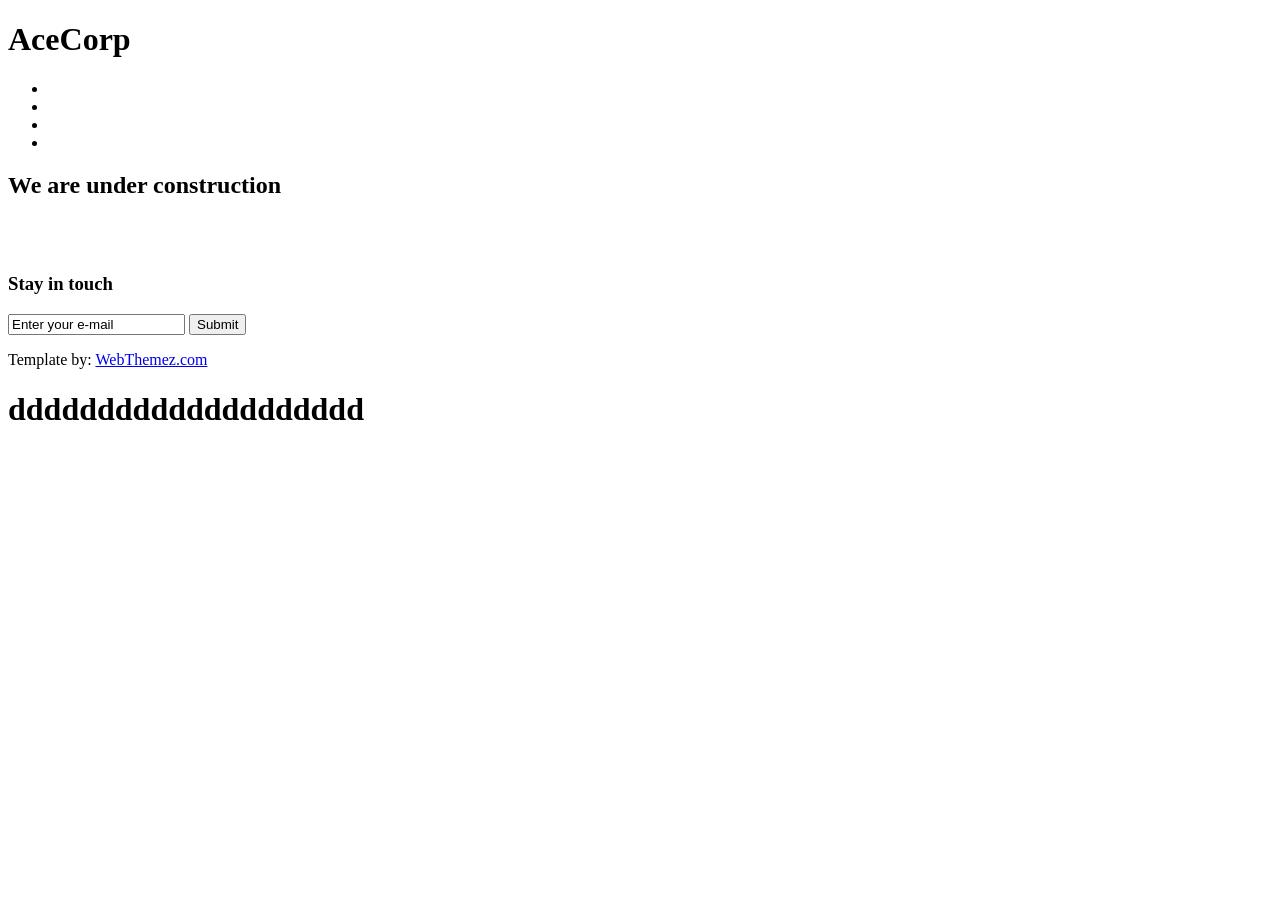
==== ace-responsive-coming-soon-template/index.html @ 3346eb8d "updated 3rd website" ====
<!--
Theme by: WebThemez.com
Title: Ace Page under construction!!!
Note: Please use our back link in your site (webthemez.com)
-->
<!DOCTYPE HTML>
<!--[if lt IE 7 ]> <html lang="en" class="ie ie6"> <![endif]--> 
<!--[if IE 7 ]>	<html lang="en" class="ie ie7"> <![endif]--> 
<!--[if IE 8 ]>	<html lang="en" class="ie ie8"> <![endif]--> 
<!--[if IE 9 ]>	<html lang="en" class="ie ie9"> <![endif]--> 
<!--[if !IE]><!--> <html lang="en"> <!--<![endif]-->
<head>
<meta charset="utf-8">
<title>AceCorp - Comming Soon!!!</title>
<meta name="description" content="Ace Page under construction">
<meta http-equiv="X-UA-Compatible" content="chrome=1">
<link rel="stylesheet" type="text/css" href="http://fonts.googleapis.com/css?family=PT+Sans+Narrow:regular,bold"> 
<link rel="stylesheet" type="text/css" href="css/jquery.vegas.css">
<link rel="stylesheet" type="text/css" href="css/styles.css">
</head>

<body id="home">
<div id="Header">
<div class="wrapper">
	<h1>AceCorp</h1>
	<ul> 
		<li><a href="" title="Twitter" class="twitterIcon"></a></li>
		<li><a href="" title="facebook" class="facebookIcon"></a></li>
		<li><a href="" title="linkedIn" class="linkedInIcon"></a></li>
		<li><a href="" title="Pintrest" class="pintrestIcon"></a></li>
	</ul>
	</div>
</div>
<div id="Content" class="wrapper">
	<h2>We are under construction</h2>
<br/><br/> 
<div class="countdown styled"></div>
<div id="subscribe">
	<h3>Stay in touch</h3>
	<form action="" method="post" onsubmit="">
		<p><input name="" value="Enter your e-mail" type="text" id=""/>
		<input type="button" value="Submit"/></p>
	</form>
</div>
</div>
<footer><span>Template by: <a href="http://webthemez.com" alt="webthemez">WebThemez.com</a></span></footer>	 
<div id="overlay"></div>

<!--Scripts-->
<script type="text/javascript" src="js/jquery-1.9.1.min.js"></script>
<script type="text/javascript" src="js/jquery.vegas.min.js"></script>
<script type="text/javascript" src="js/jquery.countdown.js"></script>
<script type="text/javascript" src="js/global.js"></script>
<h1>dddddddddddddddddddd</h1>
</body>
</html>
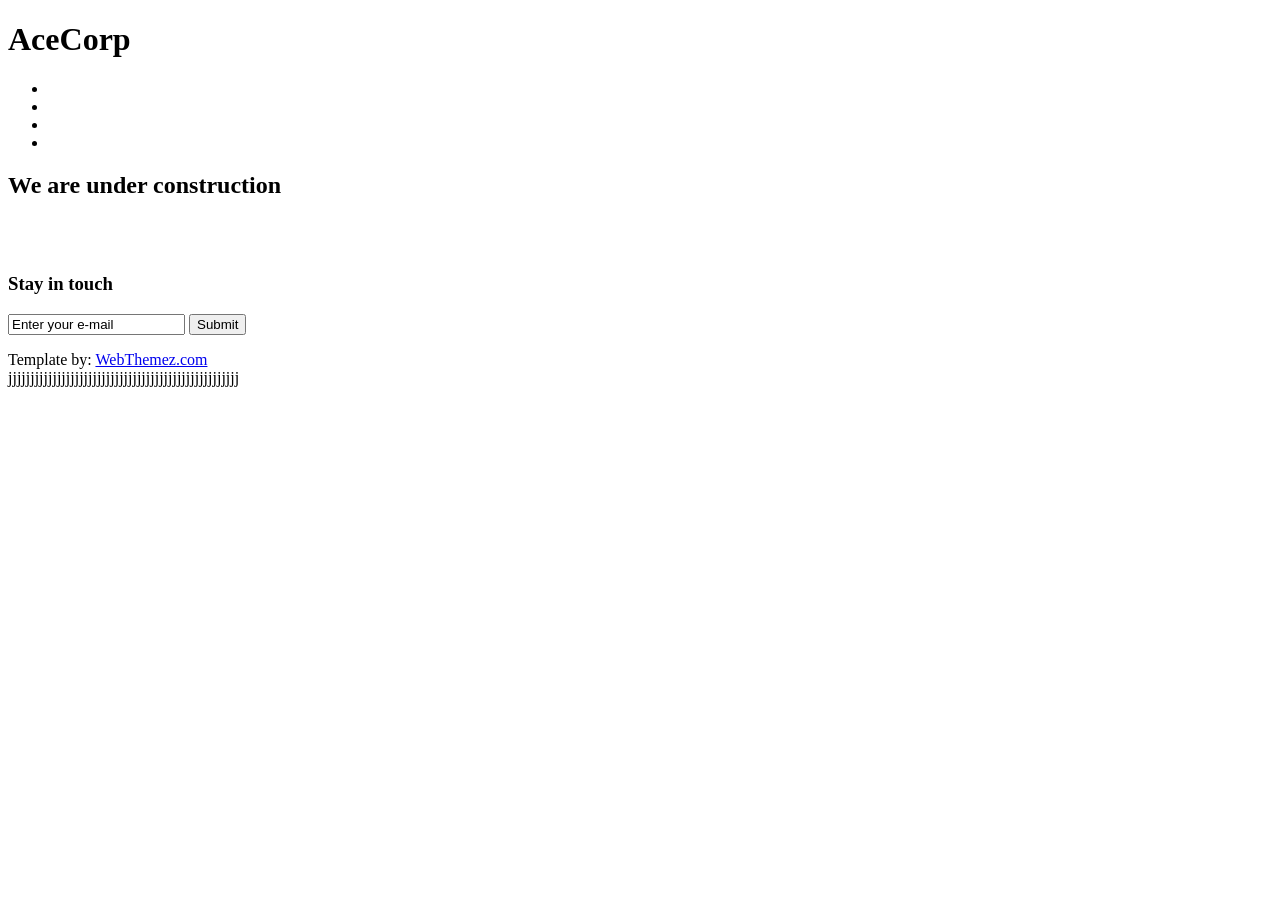
==== commit 2d88a257: "updated 3rd website" ====
--- a/ace-responsive-coming-soon-template/index.html
+++ b/ace-responsive-coming-soon-template/index.html
@@ -51,8 +51,6 @@
 <script type="text/javascript" src="js/jquery.vegas.min.js"></script>
 <script type="text/javascript" src="js/jquery.countdown.js"></script>
 <script type="text/javascript" src="js/global.js"></script>
-<h1>dddddddddddddddddddd</h1>
 </body>
 </html>
-
-
+jjjjjjjjjjjjjjjjjjjjjjjjjjjjjjjjjjjjjjjjjjjjjjjjjjjj
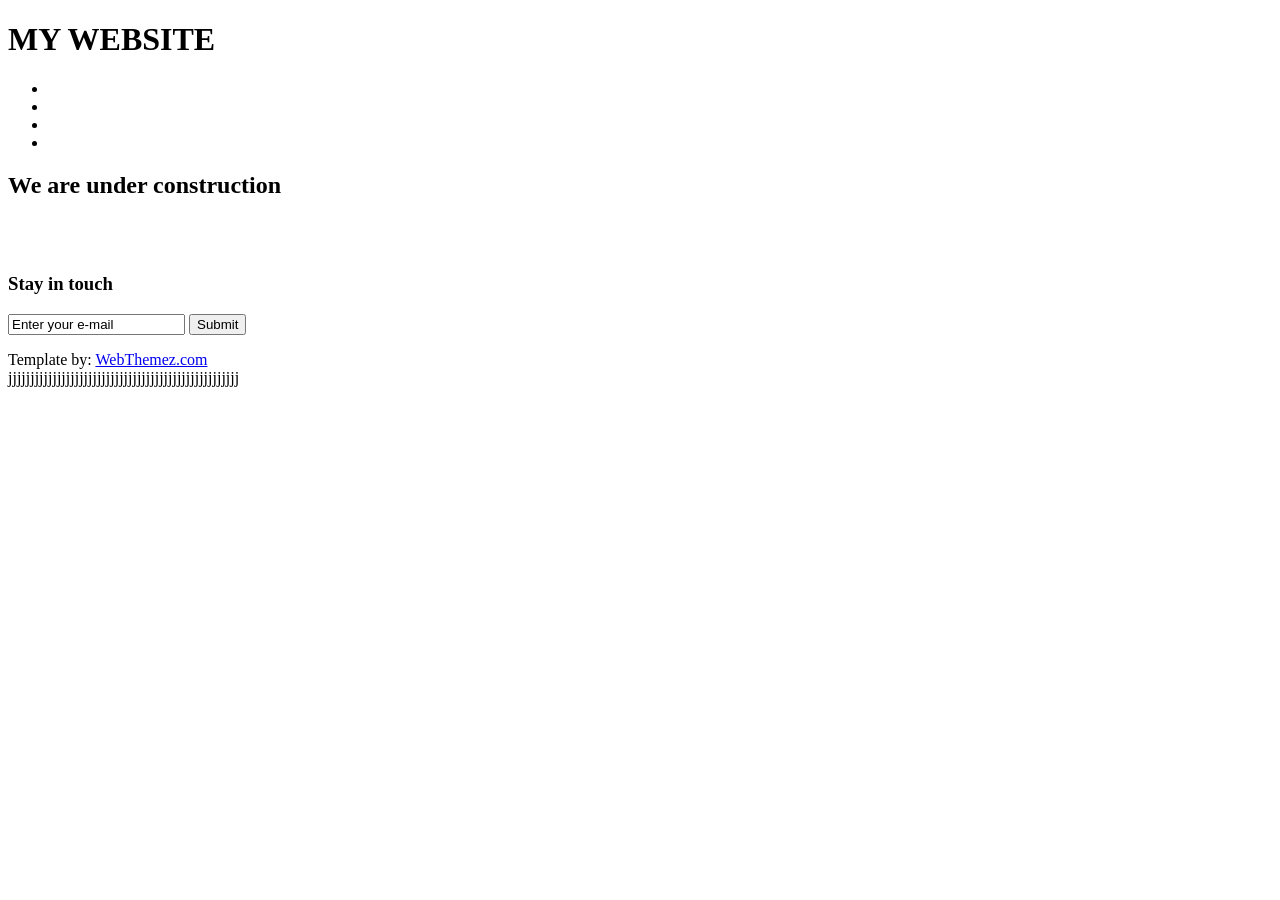
==== commit 82f4e36b: "Updated social names and links" ====
--- a/ace-responsive-coming-soon-template/index.html
+++ b/ace-responsive-coming-soon-template/index.html
@@ -11,7 +11,7 @@
 <!--[if !IE]><!--> <html lang="en"> <!--<![endif]-->
 <head>
 <meta charset="utf-8">
-<title>AceCorp - Comming Soon!!!</title>
+<title>My website </title>
 <meta name="description" content="Ace Page under construction">
 <meta http-equiv="X-UA-Compatible" content="chrome=1">
 <link rel="stylesheet" type="text/css" href="http://fonts.googleapis.com/css?family=PT+Sans+Narrow:regular,bold"> 
@@ -22,12 +22,12 @@
 <body id="home">
 <div id="Header">
 <div class="wrapper">
-	<h1>AceCorp</h1>
+	<h1>MY WEBSITE</h1>
 	<ul> 
-		<li><a href="" title="Twitter" class="twitterIcon"></a></li>
-		<li><a href="" title="facebook" class="facebookIcon"></a></li>
-		<li><a href="" title="linkedIn" class="linkedInIcon"></a></li>
-		<li><a href="" title="Pintrest" class="pintrestIcon"></a></li>
+		<li><a href="" title="github" class="githubIcon"></a></li>
+		<li><a href="" title="instagram" class="instagramIcon"></a></li>
+		<li><a href="" title="youtube" class="youtubeIcon"></a></li>
+		<li><a href="" title="whatsapp" class="whatsappIcon"></a></li>
 	</ul>
 	</div>
 </div>
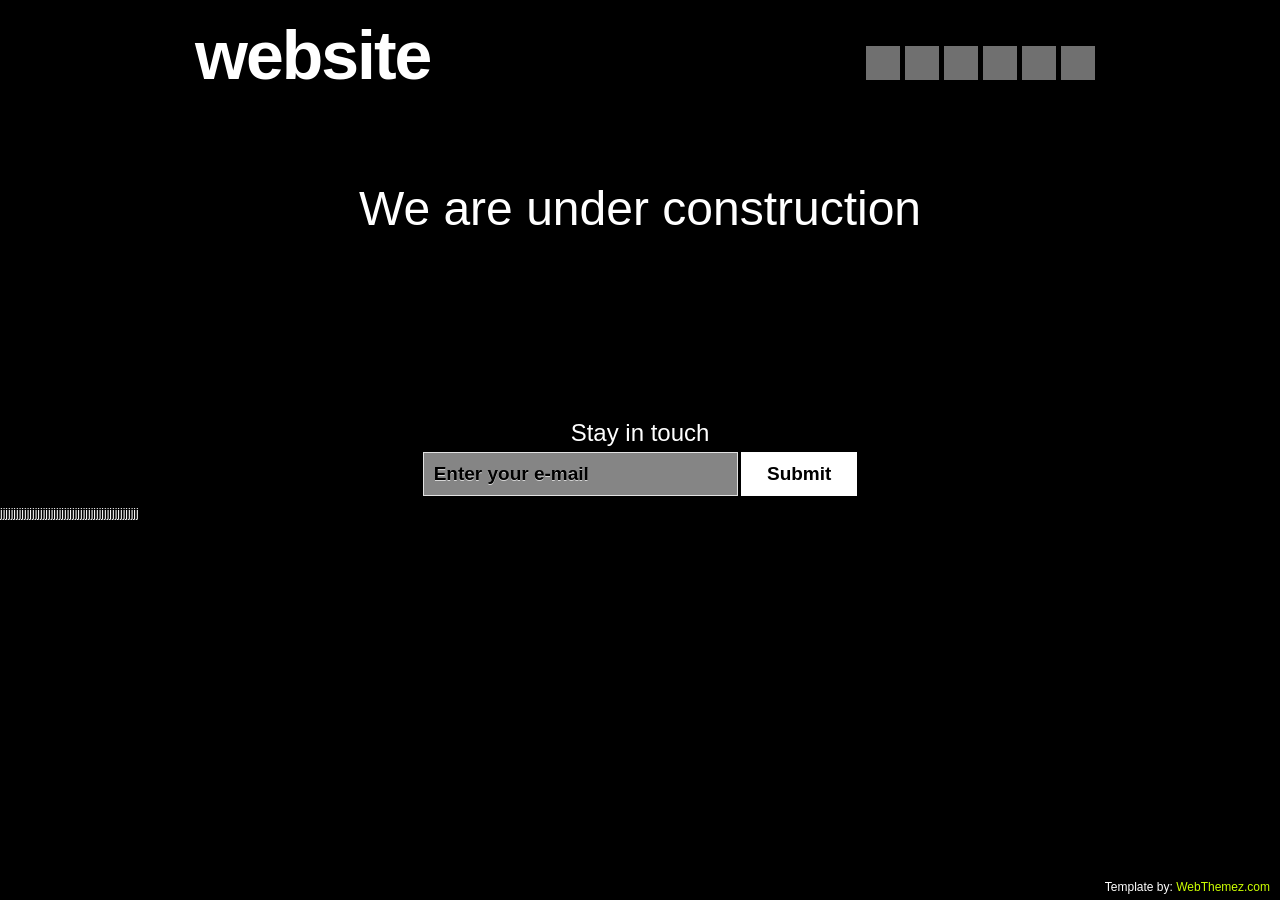
==== commit c889f88a: "updates" ====
--- a/ace-responsive-coming-soon-template/index.html
+++ b/ace-responsive-coming-soon-template/index.html
@@ -11,7 +11,7 @@
 <!--[if !IE]><!--> <html lang="en"> <!--<![endif]-->
 <head>
 <meta charset="utf-8">
-<title>My website </title>
+<title>MY WEBSITE </title>
 <meta name="description" content="Ace Page under construction">
 <meta http-equiv="X-UA-Compatible" content="chrome=1">
 <link rel="stylesheet" type="text/css" href="http://fonts.googleapis.com/css?family=PT+Sans+Narrow:regular,bold"> 
@@ -22,12 +22,17 @@
 <body id="home">
 <div id="Header">
 <div class="wrapper">
-	<h1>MY WEBSITE</h1>
+	<h1>website</h1>
 	<ul> 
-		<li><a href="" title="github" class="githubIcon"></a></li>
+		<li><a href="" title="Twitter" class="twitterIcon"></a></li>
+		<li><a href="" title="facebook" class="facebookIcon"></a></li>
+		<li><a href="" title="linkedIn" class="linkedInIcon"></a></li>
+		<li><a href="" title="Pintrest" class="pintrestIcon"></a></li>
+		<li><a href="" title="whatsapp" class="whatsappIcon"></a></li>
 		<li><a href="" title="instagram" class="instagramIcon"></a></li>
-		<li><a href="" title="youtube" class="youtubeIcon"></a></li>
-		<li><a href="" title="whatsapp" class="whatsappIcon"></a></li>
+
+
+
 	</ul>
 	</div>
 </div>
--- a/ace-responsive-coming-soon-template/css/styles.css
+++ b/ace-responsive-coming-soon-template/css/styles.css
@@ -0,0 +1,271 @@
+html {
+}
+body {
+	background:#000;
+	color:#FFF; 
+	font:12px 'PT Sans Narrow', sans-serif; 
+	text-shadow:0 2px 0px #000;
+	min-width:960px;
+	top:0;
+	left:0;
+	position:absolute;
+	height:100%;
+	width:100%;
+	margin:0;
+}
+.ie body {
+	filter: dropshadow(color=#000000, offx=0, offy=1);	
+}
+h1 {
+	font-size:68px;
+	letter-spacing:-2px;	
+	line-height:60px;
+	margin:25px 0;
+	text-shadow:0 3px 3px #000;
+	float: left;
+	margin-left:15px;
+}
+.ie h1 {
+	filter: dropshadow(color=#000000, offx=0, offy=3);
+	padding-bottom:12px;	
+}
+h2 {
+	text-shadow:0 2px 2px #000;
+}
+.ie h2 {
+	filter: dropshadow(color=#000000, offx=0, offy=3);
+}
+h3 {
+	font-size:25px;
+	margin:0.2em 0;
+	text-shadow:0 2px 2px #000;
+}
+.ie h3 {
+	filter: dropshadow(color=#000000, offx=0, offy=3);
+}
+h4 {
+	margin-bottom:5px;	
+}
+p, pre {
+	margin:0 0 10px 0; 
+}
+code {
+	text-transform:uppercase !important;
+	color:#EEE;	
+	border-bottom:1px dotted #666;
+}
+small {
+	background:url(../images/alpha.png);
+	background:rgba(0, 0, 0, 0.8) url();	
+	border:1px solid #111;
+	font-size:15px;
+	padding:0 5px;
+}
+a {
+	color:#CF0;
+	text-decoration:none;	
+}
+a:hover {
+	color:#BBB;	
+} 
+#Header {
+margin-bottom: 62px;
+position: relative;
+width: 100%;
+height: 119px;
+line-height: 118px;
+z-index: 1;
+}
+.wrapper {
+margin: 0 auto;
+position: relative;
+width: 920px;
+z-index: 1;
+}
+#Header ul {
+margin: 0px;
+position: relative;
+top: 46px;
+float: right;
+}
+#Header ul li {
+margin-right: 5px;
+height: 34px;
+line-height: 34px;
+list-style-type: none;
+float: left;
+background: rgba(255, 255, 255, 0.44);
+}
+#Header ul li a{
+width:34px;
+height:34px; 
+display: inline-block;
+}
+.twitterIcon, .facebookIcon, .linkedInIcon, .pintrestIcon{
+background: url('../images/social-icons.png') -74px 0px;
+}
+.facebookIcon{
+background-position: 10px 0px;
+}
+.linkedInIcon{
+background-position: -245px 0px;
+}
+.pintrestIcon{
+background-position: -331px 0px;
+}
+.whatsappIcon { color: #25D366; }
+.instagramIcon i {
+    color: #E4405F;
+}
+#Content h2 {
+margin: 0px 0px 65px 0px;
+padding: 0px;
+text-align: center;
+font-size: 48px;
+font-weight: 300;
+}
+#WindowSlide {
+margin: 0 auto;
+position: relative;
+width: 634px;
+height: 170px;
+display: block;
+overflow: hidden;
+}
+#Mail {
+position: absolute;
+width: 634px;
+top: 0px;
+left: 0px;
+}
+#Content h3 {
+text-align: center;
+font-size: 24px;
+font-weight: normal;
+display: block;
+clear: both;
+}
+
+#subscribe p{
+text-align:center;
+}
+#subscribe input {
+background: rgba(255, 255, 255, 0.52); 
+color: #000;
+font: bold 19px Arial, Helvetica, sans-serif; 
+text-shadow: 0 1px 0 rgba(255, 255, 255, 0.68);
+vertical-align: middle;
+width: 293px;
+border: 1px solid rgba(255, 255, 255, 0.76);
+padding: 10px;
+}
+#subscribe input[type="button"]{
+background: rgba(255, 255, 255, 1);
+width:auto;
+padding:10px 25px;
+cursor:pointer;
+}
+
+
+.callback,
+.simple {
+  font-size: 20px;
+  background: #27ae60;
+  padding: 0.5em 0.7em;
+  color: #ecf0f1;
+  margin-bottom: 50px;
+  -webkit-transition: background 0.5s ease-out;
+  transition: background 0.5s ease-out;
+}
+.callback{
+  cursor: pointer;
+}
+.ended {
+  background: #c0392b;
+}
+.countdown {
+text-align:center;
+}
+.styled{
+  margin-bottom: 90px;
+}
+.styled div {
+  display: inline-block;
+  margin-left: 10px;
+  font-size: 80px;
+  font-weight: 100;
+  line-height: 1;
+  text-align: right;
+  margin:0 25px;
+}
+/* IE7 inline-block hack */
+*+html .styled div{
+  display: inline;
+  zoom: 1;
+}
+.styled div:first-child {
+  margin-left: 0;
+}
+.styled div span {
+  display: block;
+  border-top: 1px solid #cecece;
+  padding-top: 3px;
+  font-size: 19px;
+  font-weight: normal; 
+  text-align: left;
+}
+footer{
+width:100%;
+height:30px;
+background:rgba(0, 0, 0, 0.64);
+position:absolute;
+bottom:0px;
+}
+footer span{
+float:right;
+margin:10px;
+}
+@media(max-width:768px){
+body {
+min-width: initial !important;
+}
+.wrapper{width:100%;}
+}
+@media(max-width:420px){
+	h1{
+	float:initial;
+	text-align: center;
+	margin-left:0px;
+	margin-bottom:0px;
+	}
+	#Header ul{ 
+	top: 0px; 
+	float: initial;
+	margin: 0 auto;
+	position:none;
+	display: block; 
+	clear: both;
+	text-align: center; 
+	padding: 0px;
+	}
+	#Header ul li{
+	float:initial;
+	display: inline-block;
+	}
+	#Content h2 {
+	margin: 0px 0px 0px 0px;
+	padding: 0px;
+	text-align: center;
+	font-size: 29px;
+	font-weight: 300;
+	}
+	.styled {
+	margin-bottom: 30px;
+	}
+	#subscribe input{
+	width:80%;
+	}
+	footer{
+	position:relative !important;
+	}
+}
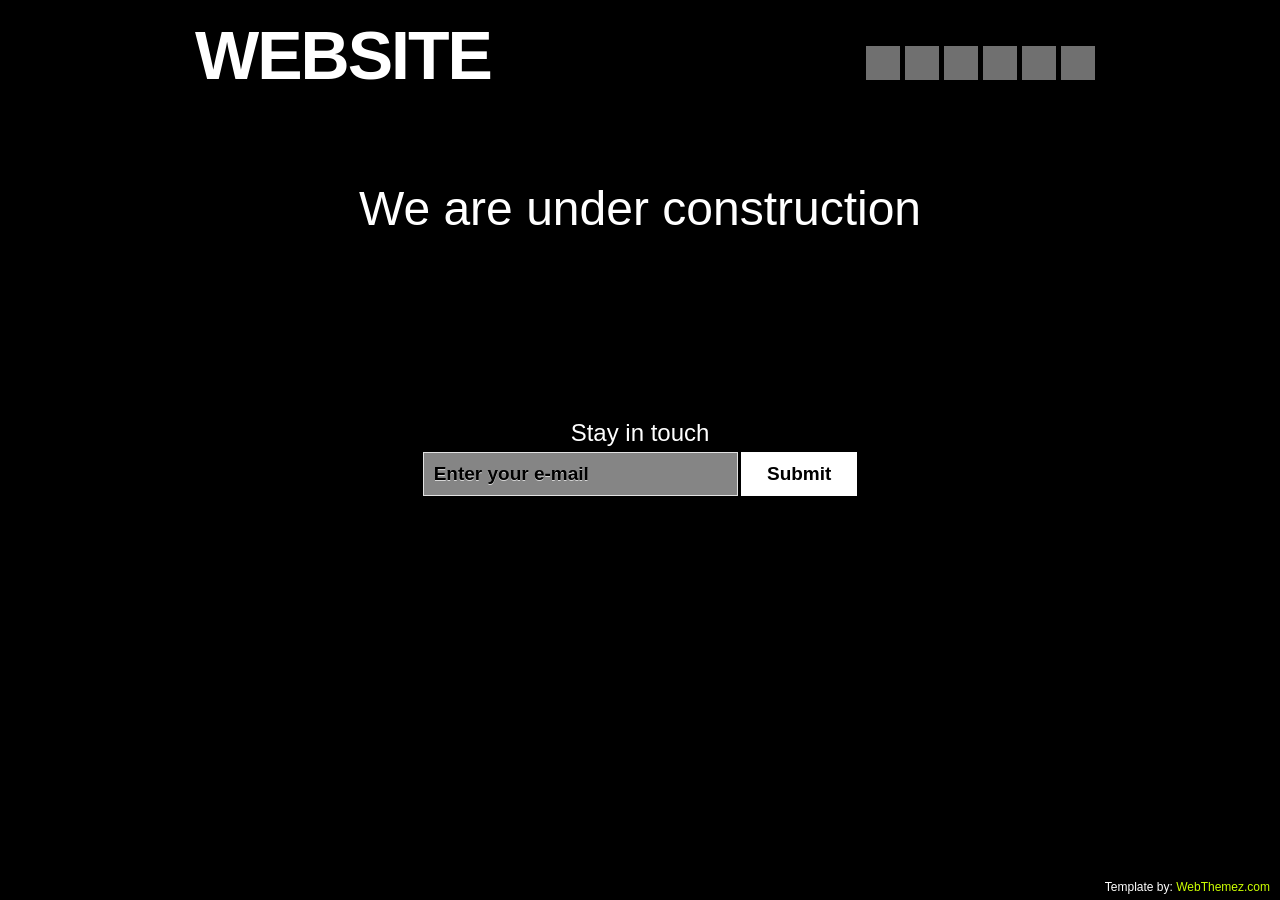
==== commit 5ff3ed62: "Updated website name, social links, and custom CSS" ====
--- a/ace-responsive-coming-soon-template/index.html
+++ b/ace-responsive-coming-soon-template/index.html
@@ -22,7 +22,7 @@
 <body id="home">
 <div id="Header">
 <div class="wrapper">
-	<h1>website</h1>
+	<h1>WEBSITE</h1>
 	<ul> 
 		<li><a href="" title="Twitter" class="twitterIcon"></a></li>
 		<li><a href="" title="facebook" class="facebookIcon"></a></li>
@@ -58,4 +58,3 @@
 <script type="text/javascript" src="js/global.js"></script>
 </body>
 </html>
-jjjjjjjjjjjjjjjjjjjjjjjjjjjjjjjjjjjjjjjjjjjjjjjjjjjj
--- a/ace-responsive-coming-soon-template/css/styles.css
+++ b/ace-responsive-coming-soon-template/css/styles.css
@@ -101,7 +101,7 @@
 height:34px; 
 display: inline-block;
 }
-.twitterIcon, .facebookIcon, .linkedInIcon, .pintrestIcon{
+.twitterIcon, .facebookIcon, .linkedInIcon, .pintrestIcon, .whatsappIcon, .instagramIcon{
 background: url('../images/social-icons.png') -74px 0px;
 }
 .facebookIcon{
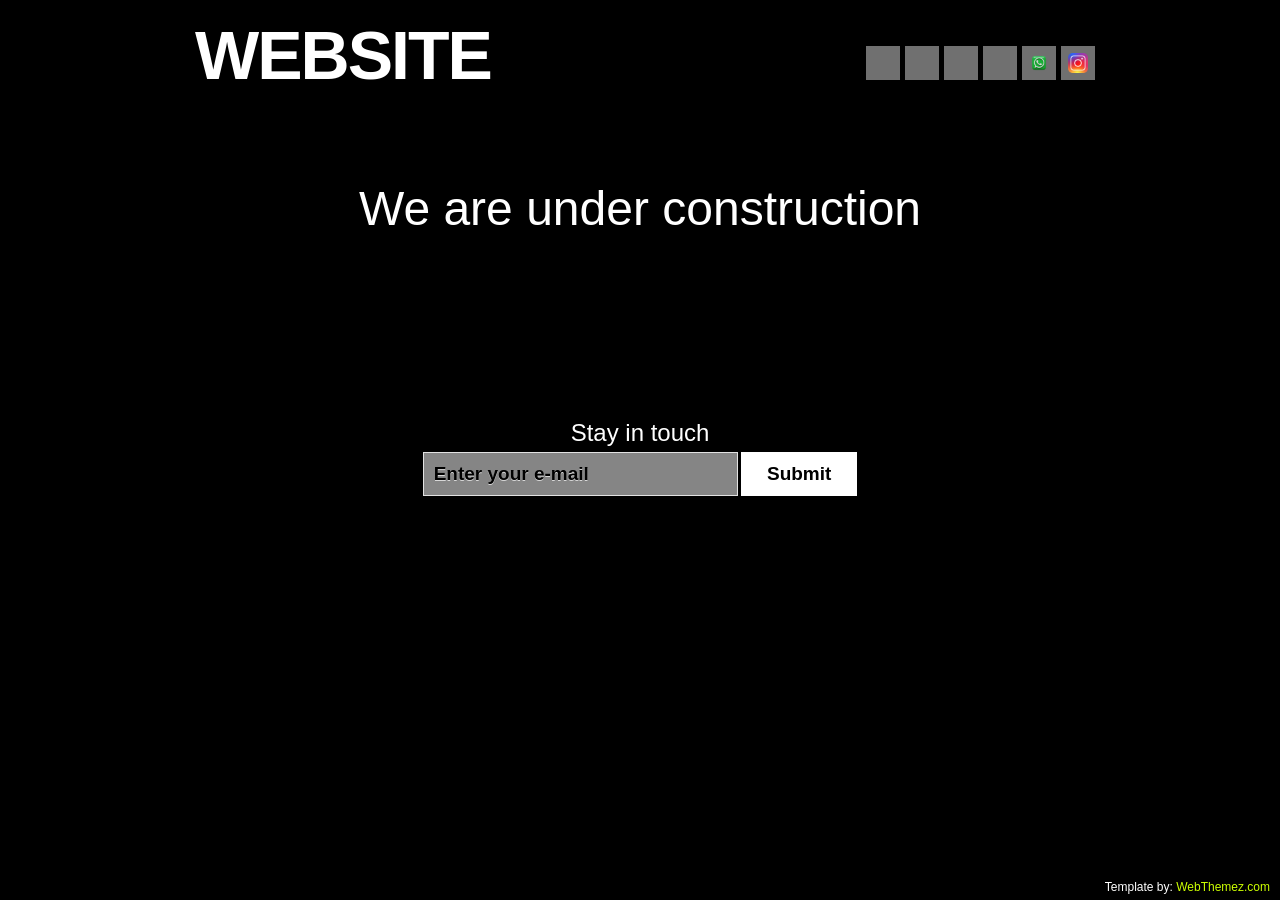
==== commit 5562f9fc: "remove spaces" ====
--- a/ace-responsive-coming-soon-template/index.html
+++ b/ace-responsive-coming-soon-template/index.html
@@ -17,6 +17,7 @@
 <link rel="stylesheet" type="text/css" href="http://fonts.googleapis.com/css?family=PT+Sans+Narrow:regular,bold"> 
 <link rel="stylesheet" type="text/css" href="css/jquery.vegas.css">
 <link rel="stylesheet" type="text/css" href="css/styles.css">
+<link rel="stylesheet" href="https://cdnjs.cloudflare.com/ajax/libs/font-awesome/4.7.0/css/font-awesome.min.css">
 </head>
 
 <body id="home">
@@ -30,9 +31,6 @@
 		<li><a href="" title="Pintrest" class="pintrestIcon"></a></li>
 		<li><a href="" title="whatsapp" class="whatsappIcon"></a></li>
 		<li><a href="" title="instagram" class="instagramIcon"></a></li>
-
-
-
 	</ul>
 	</div>
 </div>
--- a/ace-responsive-coming-soon-template/css/styles.css
+++ b/ace-responsive-coming-soon-template/css/styles.css
@@ -113,10 +113,27 @@
 .pintrestIcon{
 background-position: -331px 0px;
 }
-.whatsappIcon { color: #25D366; }
+.whatsappIcon {
+    background: url('../images/whastapp.png.webp') no-repeat center !important;
+    background-size: 20px !important; /* Box ke hisab se icon adjust karein */
+}
+
+.instagramIcon {
+    background: url('../images/insta.png.webp') no-repeat center !important;
+    background-size: 20px !important;
+}
+.whatsappIcon 
+{ line-height: 40px;
+	text-align: center;
+	background-position: -419px 0px;
+ }
 .instagramIcon i {
-    color: #E4405F;
-}
+	line-height: 40px;
+	text-align: center;
+   background-position: -375px 0px;
+}
+.whatsappIcon:hover { color: #25D366; }
+.instagramIcon:hover { color: #E4405F; }
 #Content h2 {
 margin: 0px 0px 65px 0px;
 padding: 0px;
